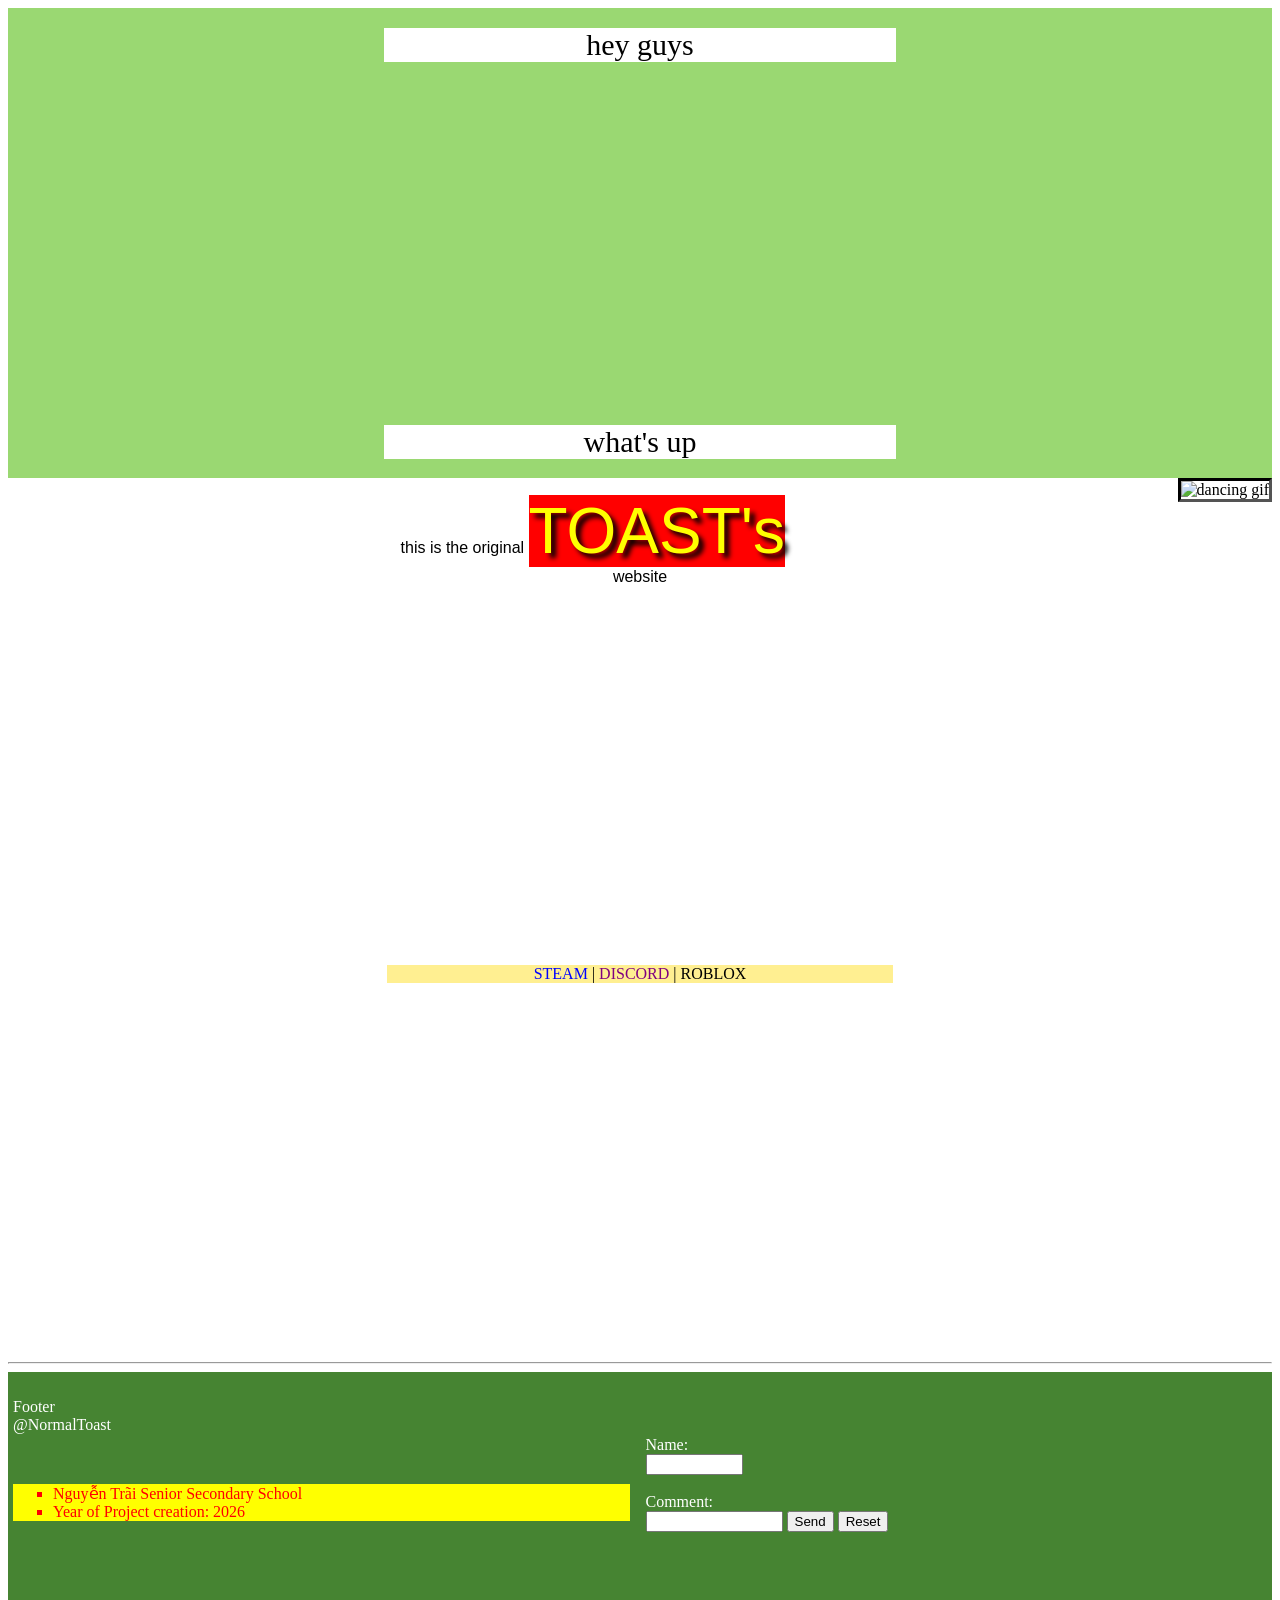
==== index.html @ 6b364df2 "Add files via upload" ====
<!DOCTYPE html>
<html>
    <head>
        <title> Toast's stuff </title>
        <meta charset="UTF-8">
        <link rel="stylesheet" href="style.css">
        <style>
            .col {
                column-count: 2;
            }
            .center {
                text-align: center;
                font-family: arial;
            }
        </style>
    </head>
<body>
    <div class="head"><span>hey guys</span> <span style="position: absolute; top: 425px;">what's up</span></div>
    <center><img src="gangnam.gif" style="float: right; vertical-align: top;" alt="dancing gif"></center>
    <p class="center">this is the original <span style="font-size: 400%;" id="highlight"> TOAST's </span> <br> website</p>
    <div class="nav" style="text-align: center;"> 
        <a style="color:blue;" href="https://steamcommunity.com/id/NormalToast_/">Steam</a> | <a style="color: purple;" href="https://discord.gg/rfzxkW6F"> Discord</a> | <a style="color: black;" href="https://roblox.com/users/2380890759/profile">Roblox</a></div> <!-- navigator -->   <hr>
</body>                    
<footer class="col">
    <p class="no-bg">Footer <br> @NormalToast</p>
    <br>
    <div style="width: 100%;" class="footer-highlight"> 
        <ul type="square">
            <li>Nguyễn Trãi Senior Secondary School</li> 
            <li>Year of Project creation: 2026 </li></ul></div>
    <form action="mailto:normaltoast777@gmail.com" method="post" enctype="text/plain"> <br><br><br>
Name:<br>
<input type="text" name="name" size="10"><br><br>
Comment:<br>
        <input type="text-area" name="comment"    size="15">
        <input type="submit" value="Send">
        <input type="reset" value="Reset">
    </form>
</footer>
---- style.css ----
.head {
    background-image: url("https://i.ibb.co/0Vtmdhqg/75tx0vs38gtg1.png");
    background-repeat: no-repeat;
    background-size: cover;
    background-position: top;
    background-height: 100%;
    background-position: 80% 0%;
    font-size: 30px; 
    height: 450px; 
    padding-top: 20px;
}
.head span {
    text-align: center;
    position: absolute;
    background: white;
    float: right;            
    right: 30%;
    left: 30%;
}
footer {
    color: white;
    padding: 10px 10px 20px 5px;
    background: #468432;
    height: 250px;
}
.no-bg {
    background: none;
}
div {
    background: #9AD872;
}
#highlight {
    text-shadow: 5px 5px 5px black;
    background: red;
    color: yellow;
}
.footer-highlight {
    background: yellow;
    color: red;
}
img {
    border: black inset 3px;
}
.nav {
    margin: 30%;
    background: #FFEF91;
    text-transform: uppercase;
}
a {
    text-decoration: none;
}
a:hover {
    background: #FFA02E;
    text-decoration: underline;
}
/*FFA02E  */
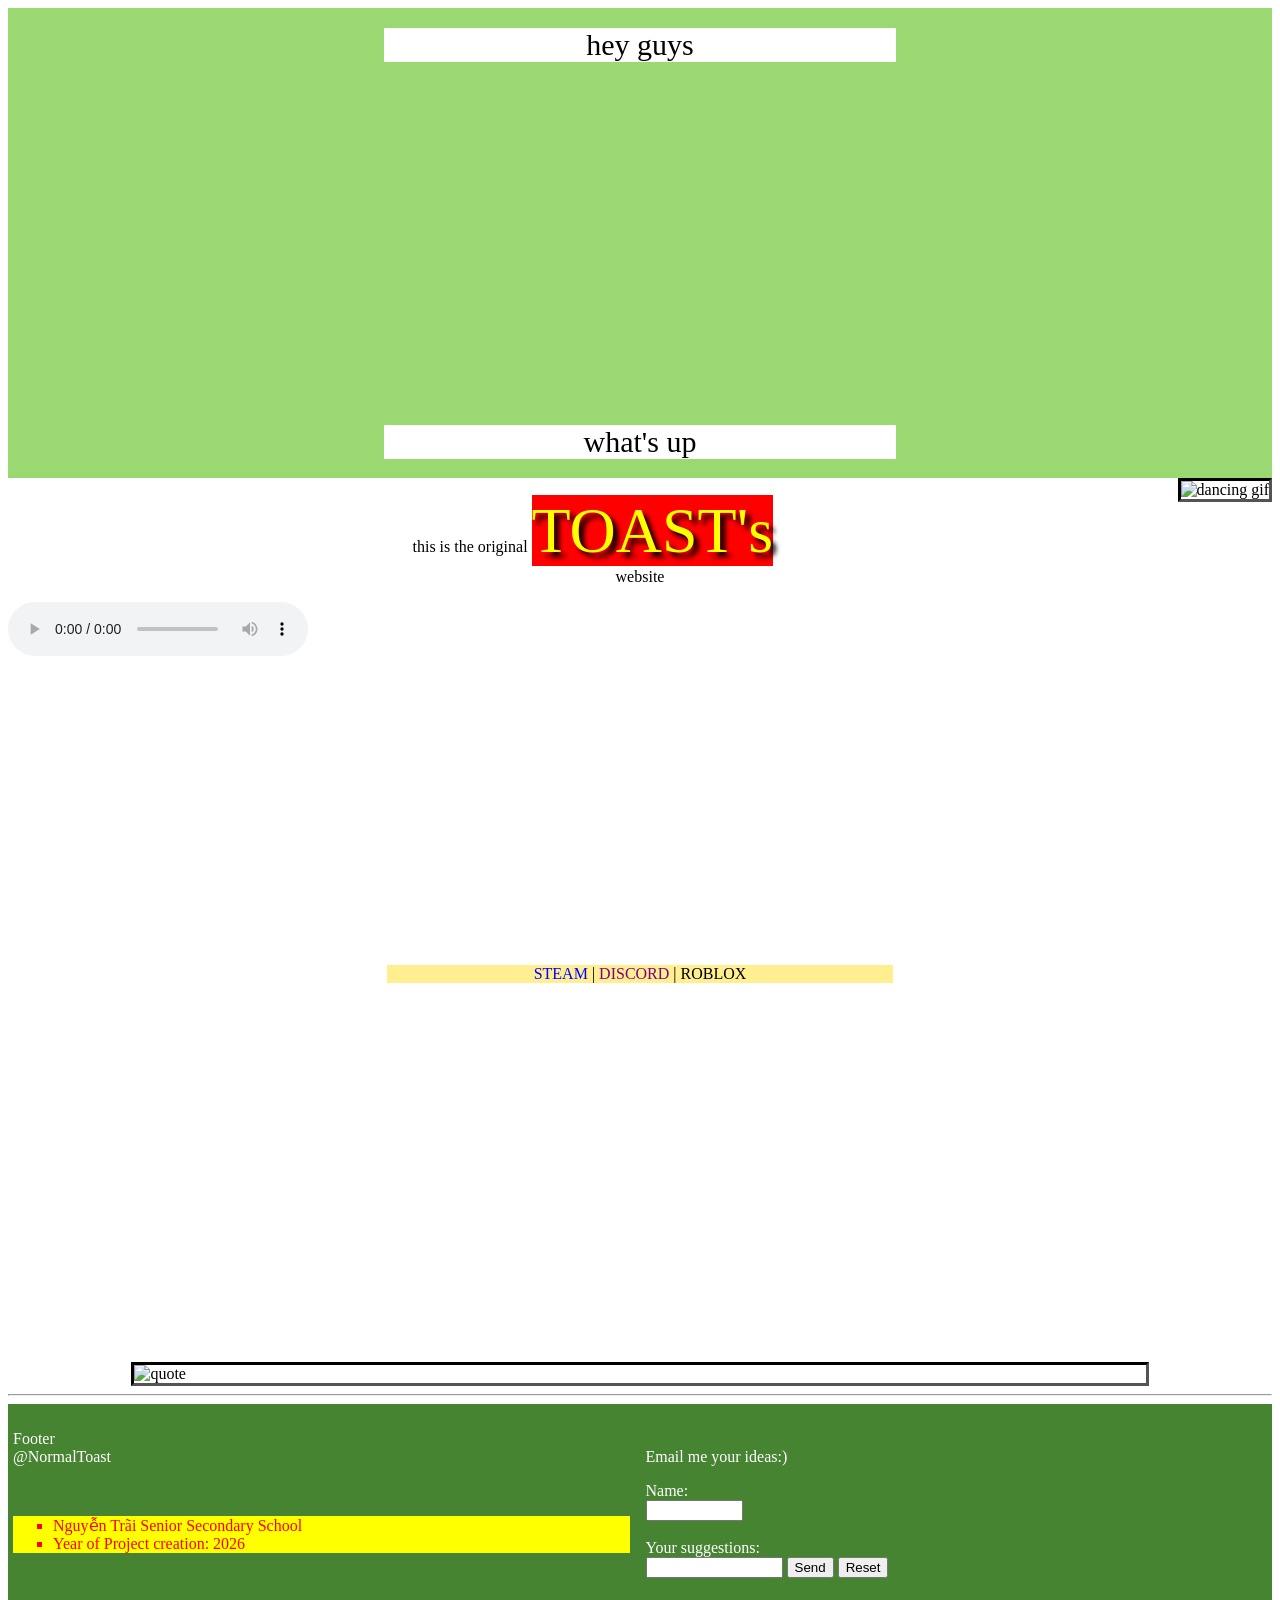
==== commit 6e317bab: "Add files via upload" ====
--- a/index.html
+++ b/index.html
@@ -4,13 +4,13 @@
         <title> Toast's stuff </title>
         <meta charset="UTF-8">
         <link rel="stylesheet" href="style.css">
+        <link rel="icon" type="image/x-icon" href="fav.ico">
         <style>
             .col {
                 column-count: 2;
             }
             .center {
                 text-align: center;
-                font-family: arial;
             }
         </style>
     </head>
@@ -18,8 +18,9 @@
     <div class="head"><span>hey guys</span> <span style="position: absolute; top: 425px;">what's up</span></div>
     <center><img src="gangnam.gif" style="float: right; vertical-align: top;" alt="dancing gif"></center>
     <p class="center">this is the original <span style="font-size: 400%;" id="highlight"> TOAST's </span> <br> website</p>
-    <div class="nav" style="text-align: center;"> 
-        <a style="color:blue;" href="https://steamcommunity.com/id/NormalToast_/">Steam</a> | <a style="color: purple;" href="https://discord.gg/rfzxkW6F"> Discord</a> | <a style="color: black;" href="https://roblox.com/users/2380890759/profile">Roblox</a></div> <!-- navigator -->   <hr>
+    <audio style="float: left; position: relative;"controls><source src="kensuke.mp3" type="audio/mpeg"></source></audio>
+    <div class="nav" style="text-align: center;"><a style="color:blue;" href="https://steamcommunity.com/id/NormalToast_/">Steam</a> | <a style="color: purple;" href="https://discord.gg/rfzxkW6F"> Discord</a> | <a style="color: black;" href="https://roblox.com/users/2380890759/profile">Roblox</a></div> <!-- navigator -->
+    <img style="width: 80%; display: block; margin: auto" src="https://i.ibb.co/QjFYnVGm/quote-1473316734030188766.png" alt="quote">   <hr>
 </body>                    
 <footer class="col">
     <p class="no-bg">Footer <br> @NormalToast</p>
@@ -29,10 +30,11 @@
             <li>Nguyễn Trãi Senior Secondary School</li> 
             <li>Year of Project creation: 2026 </li></ul></div>
     <form action="mailto:normaltoast777@gmail.com" method="post" enctype="text/plain"> <br><br><br>
+    <p>Email me your ideas:)</p>
 Name:<br>
 <input type="text" name="name" size="10"><br><br>
-Comment:<br>
-        <input type="text-area" name="comment"    size="15">
+Your suggestions:<br>
+        <input type="text-area" name="ideas"    size="15">
         <input type="submit" value="Send">
         <input type="reset" value="Reset">
     </form>
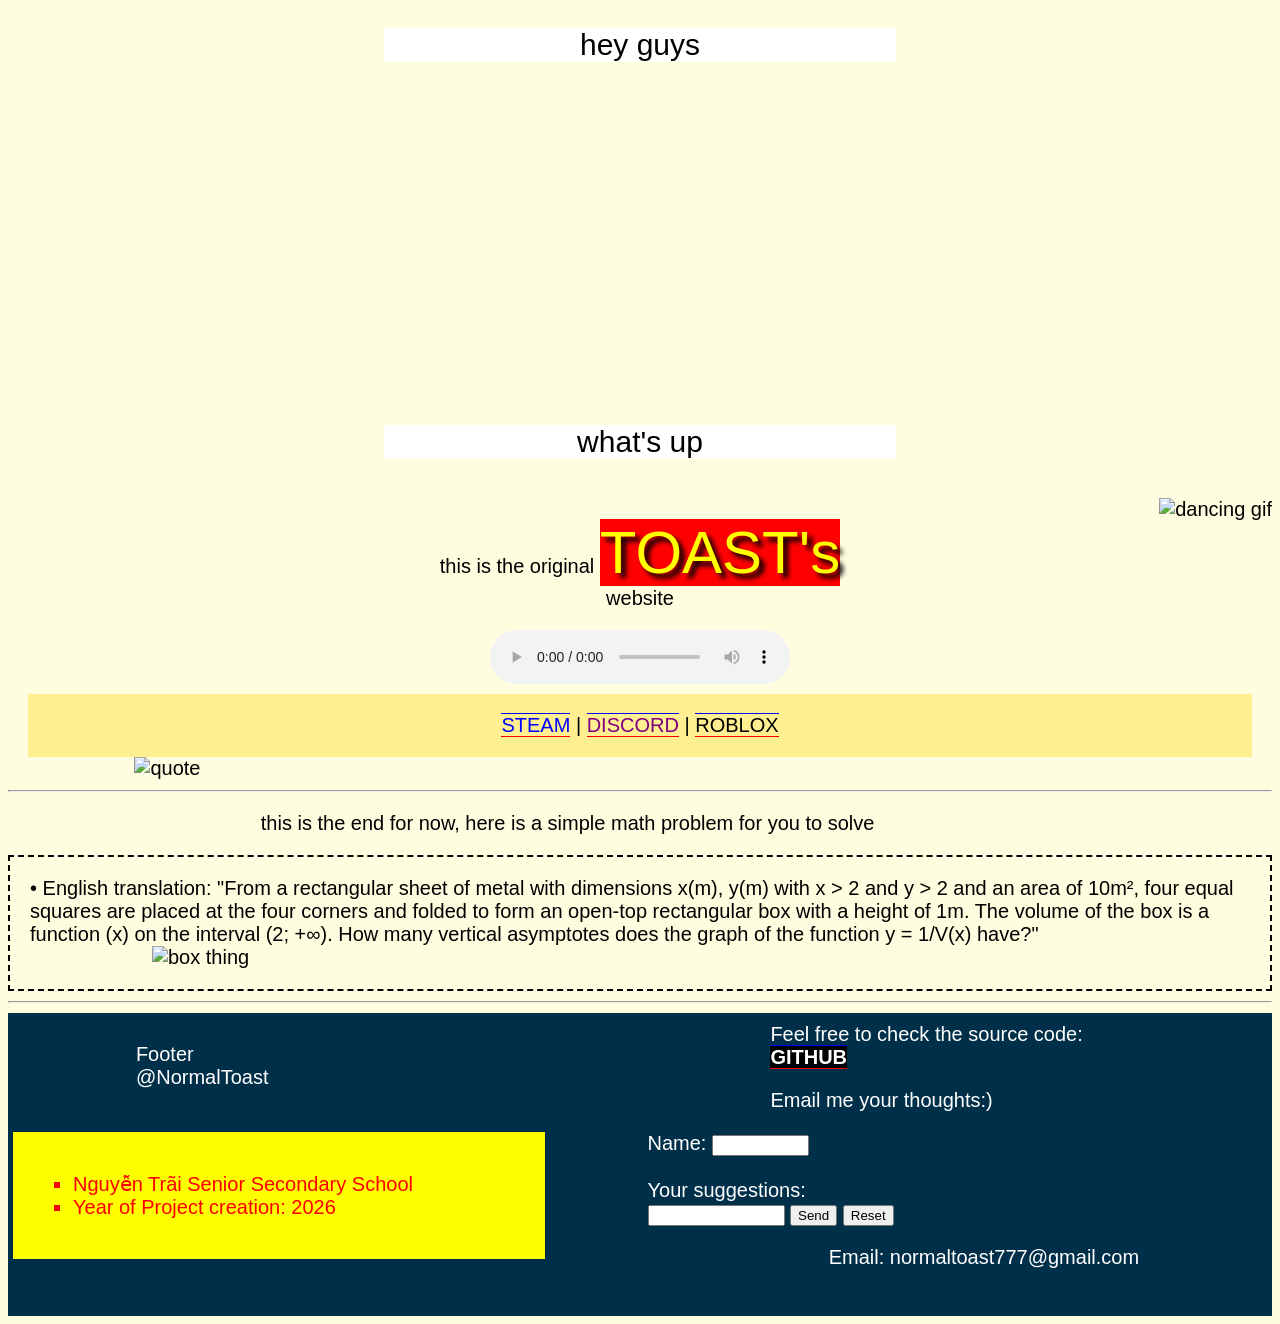
==== commit c23337df: "Some color change Background, hyperlink,..." ====
--- a/index.html
+++ b/index.html
@@ -16,26 +16,33 @@
     </head>
 <body>
     <div class="head"><span>hey guys</span> <span style="position: absolute; top: 425px;">what's up</span></div>
-    <center><img src="gangnam.gif" style="float: right; vertical-align: top;" alt="dancing gif"></center>
-    <p class="center">this is the original <span style="font-size: 400%;" id="highlight"> TOAST's </span> <br> website</p>
-    <audio style="float: left; position: relative;"controls><source src="kensuke.mp3" type="audio/mpeg"></source></audio>
+    <center><img class="no-border" src="gangnam.gif" style="float: right; vertical-align: top;" alt="dancing gif"></center>
+    <p class="center">this is the original <span style="font-size: 300%;" id="highlight"> TOAST's </span> <br> website</p>
+    <audio style="display:block; margin: auto;" controls><source src="kensuke.mp3" type="audio/mpeg"></source></audio>
     <div class="nav" style="text-align: center;"><a style="color:blue;" href="https://steamcommunity.com/id/NormalToast_/">Steam</a> | <a style="color: purple;" href="https://discord.gg/rfzxkW6F"> Discord</a> | <a style="color: black;" href="https://roblox.com/users/2380890759/profile">Roblox</a></div> <!-- navigator -->
-    <img style="width: 80%; display: block; margin: auto" src="https://i.ibb.co/QjFYnVGm/quote-1473316734030188766.png" alt="quote">   <hr>
+    <img style="width: 80%; display: block; margin: auto" src="https://i.ibb.co/QjFYnVGm/quote-1473316734030188766.png" alt="quote">
+    <hr>
+    <p>this is the end for now, here is a simple math problem for you to solve</p>
+    <div style="border: 2px dashed black;"> • English translation: "From a rectangular sheet of metal with dimensions x(m), y(m) with x > 2 and y > 2 and an area of 10m², four equal squares are placed at the four corners and folded to form an open-top rectangular box with a height of 1m. The volume of the box is a function (x) on the interval (2; +∞). How many vertical asymptotes does the graph of the function y = 1/V(x) have?"<img style="display: block; margin: auto; width: 80%;" src="https://i.ibb.co/xqFj0qC5/Screenshot-2025-09-18-22-17-22-42-439a3fec0400f8974d35eed09a31f914.jpg" alt="box thing"></div>
+    <hr>
 </body>                    
 <footer class="col">
     <p class="no-bg">Footer <br> @NormalToast</p>
     <br>
-    <div style="width: 100%;" class="footer-highlight"> 
+    <div style="width: 80%;" class="footer-highlight"> 
         <ul type="square">
             <li>Nguyễn Trãi Senior Secondary School</li> 
             <li>Year of Project creation: 2026 </li></ul></div>
-    <form action="mailto:normaltoast777@gmail.com" method="post" enctype="text/plain"> <br><br><br>
-    <p>Email me your ideas:)</p>
-Name:<br>
-<input type="text" name="name" size="10"><br><br>
-Your suggestions:<br>
+            <br>
+     <p> Feel free to check the source code:
+     <a style="font-weight: bold; background: black; color: white;" href="https://github.com/ToastPOW/toastpow.github.io">GITHUB</a></p>
+    <form action="mailto:normaltoast777@gmail.com" method="post" enctype="text/plain">
+    <p>Email me your thoughts:)</p> Name:
+<input type="text" name="name" size="10">
+<br><br> Your suggestions:<br>
         <input type="text-area" name="ideas"    size="15">
         <input type="submit" value="Send">
         <input type="reset" value="Reset">
     </form>
+    <p style="text-align: right;"> Email: normaltoast777@gmail.com</p>
 </footer>
--- a/style.css
+++ b/style.css
@@ -1,5 +1,5 @@
 .head {
-    background-image: url("https://i.ibb.co/0Vtmdhqg/75tx0vs38gtg1.png");
+    background-image: /*url("https://i.ibb.co/sp4pBv3N/HELr-L5-Ca-IAA1-Wn-S.jpg");*/ url("https://i.ibb.co/0Vtmdhqg/75tx0vs38gtg1.png");
     background-repeat: no-repeat;
     background-size: cover;
     background-position: top;
@@ -8,6 +8,11 @@
     font-size: 30px; 
     height: 450px; 
     padding-top: 20px;
+}
+body {
+    background: #FEFDDF;
+    font-family: Arial;
+    font-size: 20px;
 }
 .head span {
     text-align: center;
@@ -20,14 +25,10 @@
 footer {
     color: white;
     padding: 10px 10px 20px 5px;
-    background: #468432;
-    height: 250px;
+    background: #003049;
 }
 .no-bg {
     background: none;
-}
-div {
-    background: #9AD872;
 }
 #highlight {
     text-shadow: 5px 5px 5px black;
@@ -38,19 +39,30 @@
     background: yellow;
     color: red;
 }
-img {
+img .no-border {
     border: black inset 3px;
 }
 .nav {
-    margin: 30%;
+    display: block;
+    margin-top: 10px;
+    margin-left: 20px;
+    margin-right: 20px;
     background: #FFEF91;
     text-transform: uppercase;
 }
 a {
     text-decoration: none;
+    border-top: 1px solid blue;
+    border-bottom: 1px solid red;
 }
 a:hover {
     background: #FFA02E;
     text-decoration: underline;
 }
-/*FFA02E  */+p {
+    margin-left: 20%;
+    margin-right: 20%;
+}
+div {
+    padding: 20px;
+}
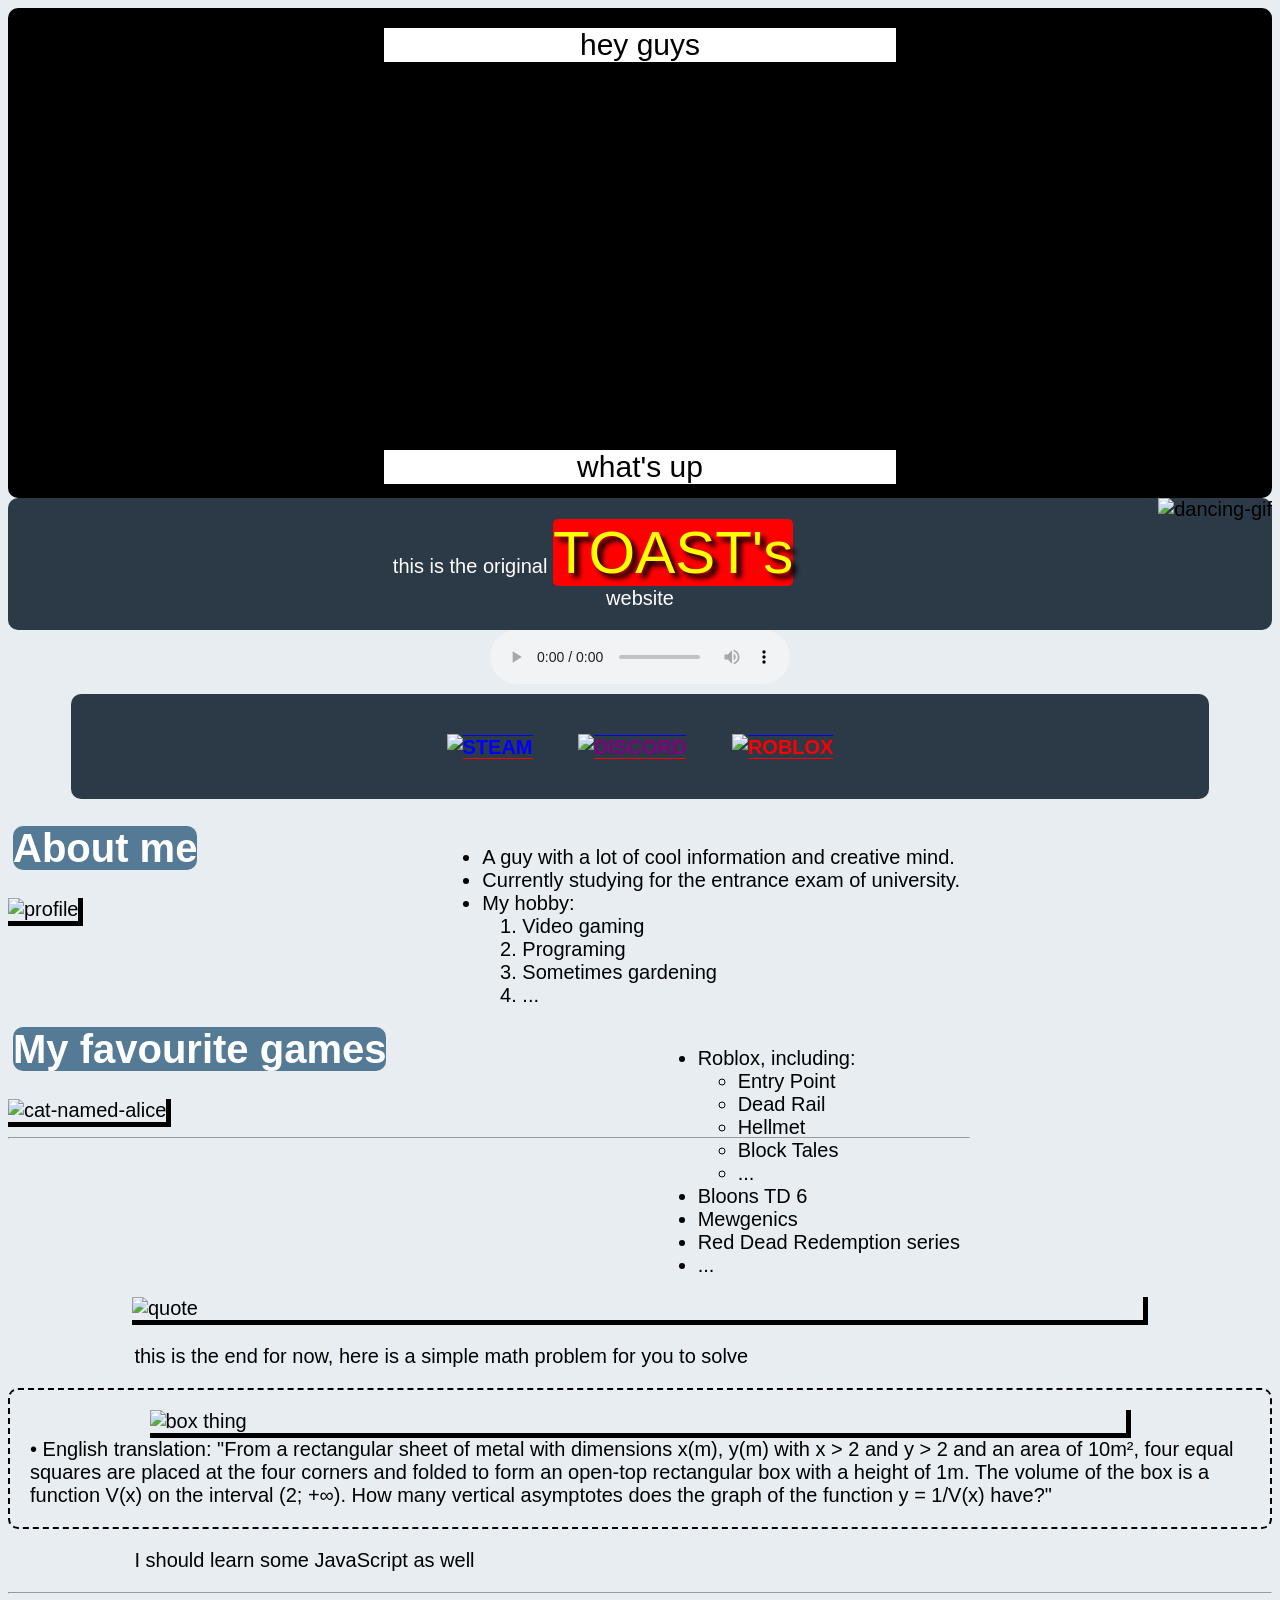
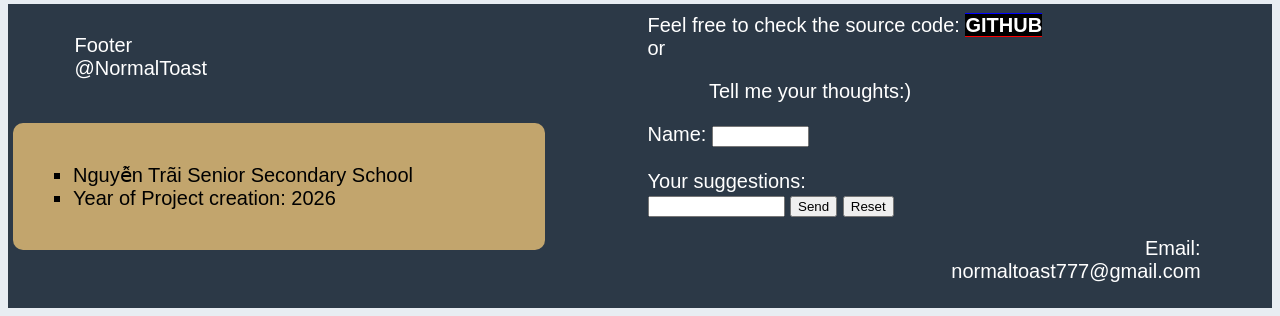
==== commit 3bb566bf: "Add files via upload" ====
--- a/index.html
+++ b/index.html
@@ -5,25 +5,35 @@
         <meta charset="UTF-8">
         <link rel="stylesheet" href="style.css">
         <link rel="icon" type="image/x-icon" href="fav.ico">
-        <style>
-            .col {
-                column-count: 2;
-            }
-            .center {
-                text-align: center;
-            }
-        </style>
     </head>
 <body>
-    <div class="head"><span>hey guys</span> <span style="position: absolute; top: 425px;">what's up</span></div>
-    <center><img class="no-border" src="gangnam.gif" style="float: right; vertical-align: top;" alt="dancing gif"></center>
-    <p class="center">this is the original <span style="font-size: 300%;" id="highlight"> TOAST's </span> <br> website</p>
+    <div class="head"><span>hey guys</span> <span style="top: 450px;">what's up</span></div> <!-- subtitle for the gif -->
+    
+    <center><img class="no-border" src="gangnam.gif" style="float: right; vertical-align: top;" alt="dancing-gif"></center> <!-- dancing gif -->
+    <div class="title">this is the original <span style="font-size: 300%;" id="highlight"> TOAST's </span> <br> website</div> <!-- main title -->
     <audio style="display:block; margin: auto;" controls><source src="kensuke.mp3" type="audio/mpeg"></source></audio>
-    <div class="nav" style="text-align: center;"><a style="color:blue;" href="https://steamcommunity.com/id/NormalToast_/">Steam</a> | <a style="color: purple;" href="https://discord.gg/rfzxkW6F"> Discord</a> | <a style="color: black;" href="https://roblox.com/users/2380890759/profile">Roblox</a></div> <!-- navigator -->
+    <div class="nav" style="text-align: center;">
+        <div class="nav-icon"><img class="icon" src="icon/steam.png"><a style="color:blue;" href="https://steamcommunity.com/id/NormalToast_/" target="_blank">Steam</a></div>
+        <div class="nav-icon"><img class="icon" src="icon/discord.png"><a style="color: purple;" href="https://discord.gg/rfzxkW6F" target="_blank">Discord</a></div>
+        <div class="nav-icon"><img class="icon" src="icon/roblox.png"><a style="color: red;" href="https://roblox.com/users/2380890759/profile" target="_blank">Roblox</a></div></div> <!-- navigator -->
+    <h1><span class="h1">About me</span><span class="next-to"> <ul><li>A guy with a lot of cool information and creative mind.</li><li>Currently studying for the entrance exam of university.</li><li>My hobby: <ol><li>Video gaming</li><li>Programing</li><li>Sometimes gardening</li><li>...</li></ol></li></ul></span></h1><img style="width: 20%;" src="https://i.ibb.co/rK3Rrrg0/IMG-20260419-220506.jpg" alt="profile">
+    <h1 class="section-1"> <span class="h1">My favourite games</span>
+    <ul class="next-to"><li>Roblox, including:<ul>
+        <li>Entry Point</li>
+        <li>Dead Rail</li>
+        <li>Hellmet</li>
+        <li>Block Tales</li>
+        <li>...</li>
+    </ul></li>
+    <li>Bloons TD 6</li>
+    <li>Mewgenics</li>
+    <li>Red Dead Redemption series</li>
+    <li>...</li></ul></h1>
+    <img style="width: 30%" src="https://i.ibb.co/RkHwSvLQ/Untitled2-20260425145748.jpg" alt="cat-named-alice"><hr>
     <img style="width: 80%; display: block; margin: auto" src="https://i.ibb.co/QjFYnVGm/quote-1473316734030188766.png" alt="quote">
-    <hr>
     <p>this is the end for now, here is a simple math problem for you to solve</p>
-    <div style="border: 2px dashed black;"> • English translation: "From a rectangular sheet of metal with dimensions x(m), y(m) with x > 2 and y > 2 and an area of 10m², four equal squares are placed at the four corners and folded to form an open-top rectangular box with a height of 1m. The volume of the box is a function (x) on the interval (2; +∞). How many vertical asymptotes does the graph of the function y = 1/V(x) have?"<img style="display: block; margin: auto; width: 80%;" src="https://i.ibb.co/xqFj0qC5/Screenshot-2025-09-18-22-17-22-42-439a3fec0400f8974d35eed09a31f914.jpg" alt="box thing"></div>
+    <div style="border: 2px dashed black;"><img style="display: block; margin: auto; width: 80%;" src="https://i.ibb.co/xqFj0qC5/Screenshot-2025-09-18-22-17-22-42-439a3fec0400f8974d35eed09a31f914.jpg" alt="box thing"> • English translation: "From a rectangular sheet of metal with dimensions x(m), y(m) with x > 2 and y > 2 and an area of 10m², four equal squares are placed at the four corners and folded to form an open-top rectangular box with a height of 1m. The volume of the box is a function V(x) on the interval (2; +∞). How many vertical asymptotes does the graph of the function y = 1/V(x) have?"</div>
+    <p>I should learn some JavaScript as well</p>
     <hr>
 </body>                    
 <footer class="col">
@@ -34,15 +44,15 @@
             <li>Nguyễn Trãi Senior Secondary School</li> 
             <li>Year of Project creation: 2026 </li></ul></div>
             <br>
-     <p> Feel free to check the source code:
-     <a style="font-weight: bold; background: black; color: white;" href="https://github.com/ToastPOW/toastpow.github.io">GITHUB</a></p>
+     <p style="margin: 0;"> Feel free to check the source code: <a style="background: black; color: white;" href="https://github.com/ToastPOW/toastpow.github.io" target="_blank">GITHUB</a> <br> or </p>
     <form action="mailto:normaltoast777@gmail.com" method="post" enctype="text/plain">
-    <p>Email me your thoughts:)</p> Name:
+    <p>Tell me your thoughts:)</p> Name:
 <input type="text" name="name" size="10">
 <br><br> Your suggestions:<br>
         <input type="text-area" name="ideas"    size="15">
         <input type="submit" value="Send">
         <input type="reset" value="Reset">
     </form>
-    <p style="text-align: right;"> Email: normaltoast777@gmail.com</p>
+    <p style="text-align: right;"> Email: <br> normaltoast777@gmail.com</p>
 </footer>
+</html>
--- a/style.css
+++ b/style.css
@@ -1,18 +1,40 @@
+/* id goes here */
+#highlight {
+    border-radius: 5px;
+    text-shadow: 5px 5px 5px black;
+    background: red;
+    color: yellow;
+}
+/* end of id */
+
+
+
+/* class goes here */
+.col {
+    column-count: 2;
+}
+.footer-highlight {
+    background: #C2A56D;
+    color: #000000;
+}
+.h1 {
+    color: white;
+    margin: 5px;
+    border-radius: 10px;
+    background: #547A95;
+}
 .head {
-    background-image: /*url("https://i.ibb.co/sp4pBv3N/HELr-L5-Ca-IAA1-Wn-S.jpg");*/ url("https://i.ibb.co/0Vtmdhqg/75tx0vs38gtg1.png");
+    background-image: url("https://i.ibb.co/fYS0RCQc/IMG-0102-20260415-142655-0000.gif");
+    background-color: black;
     background-repeat: no-repeat;
-    background-size: cover;
+    background-size: contain;
     background-position: top;
     background-height: 100%;
-    background-position: 80% 0%;
+    background-position: center;
     font-size: 30px; 
     height: 450px; 
     padding-top: 20px;
-}
-body {
-    background: #FEFDDF;
-    font-family: Arial;
-    font-size: 20px;
+   
 }
 .head span {
     text-align: center;
@@ -22,47 +44,81 @@
     right: 30%;
     left: 30%;
 }
-footer {
-    color: white;
-    padding: 10px 10px 20px 5px;
-    background: #003049;
+.icon {
+    border: none;
+    height: 20px;
+    display: inline-block;
+}
+.nav {
+    display: block;
+    margin-top: 10px;
+    margin-left: 5%;
+    margin-right: 5%;
+    background: #2C3947;
+    text-transform: uppercase;
+}
+.nav-icon {
+    display: inline-block;
+}
+.next-to {
+    position: sticky;
+    right: 25%;
+    float: right;
+    font-size: 20px;
+    font-weight: normal;
 }
 .no-bg {
     background: none;
 }
-#highlight {
-    text-shadow: 5px 5px 5px black;
-    background: red;
-    color: yellow;
+.no-border {
+    border: none;
 }
-.footer-highlight {
-    background: yellow;
-    color: red;
+.section-1 {
+    clear: right;  
 }
-img .no-border {
-    border: black inset 3px;
+.title {
+    color: white;
+    text-align: center;
+    display: block;
+    background: #2C3947;
 }
-.nav {
-    display: block;
-    margin-top: 10px;
-    margin-left: 20px;
-    margin-right: 20px;
-    background: #FFEF91;
-    text-transform: uppercase;
-}
+/* end of class */
+
+
+
+/* main goes here */
 a {
+    font-weight: bold;
     text-decoration: none;
     border-top: 1px solid blue;
     border-bottom: 1px solid red;
 }
 a:hover {
-    background: #FFA02E;
+    filter: invert(1);
     text-decoration: underline;
 }
-p {
-    margin-left: 20%;
-    margin-right: 20%;
+body {
+    border-radius: 25px 50px 10px;
+    border-collapse: separate;
+    background: #E8EDF2;
+    font-family: Arial;
+    font-size: 20px;
 }
 div {
     padding: 20px;
+    border-radius: 10px;
 }
+footer {
+    color: white;
+    padding: 10px 10px 20px 5px;
+    background: #2C3947;
+}
+img {
+    border-right: 5px solid black;
+    border-bottom: 5px solid black;
+}
+p {
+    margin-left: 10%;
+    margin-right: 10%;
+}
+/* end of main */
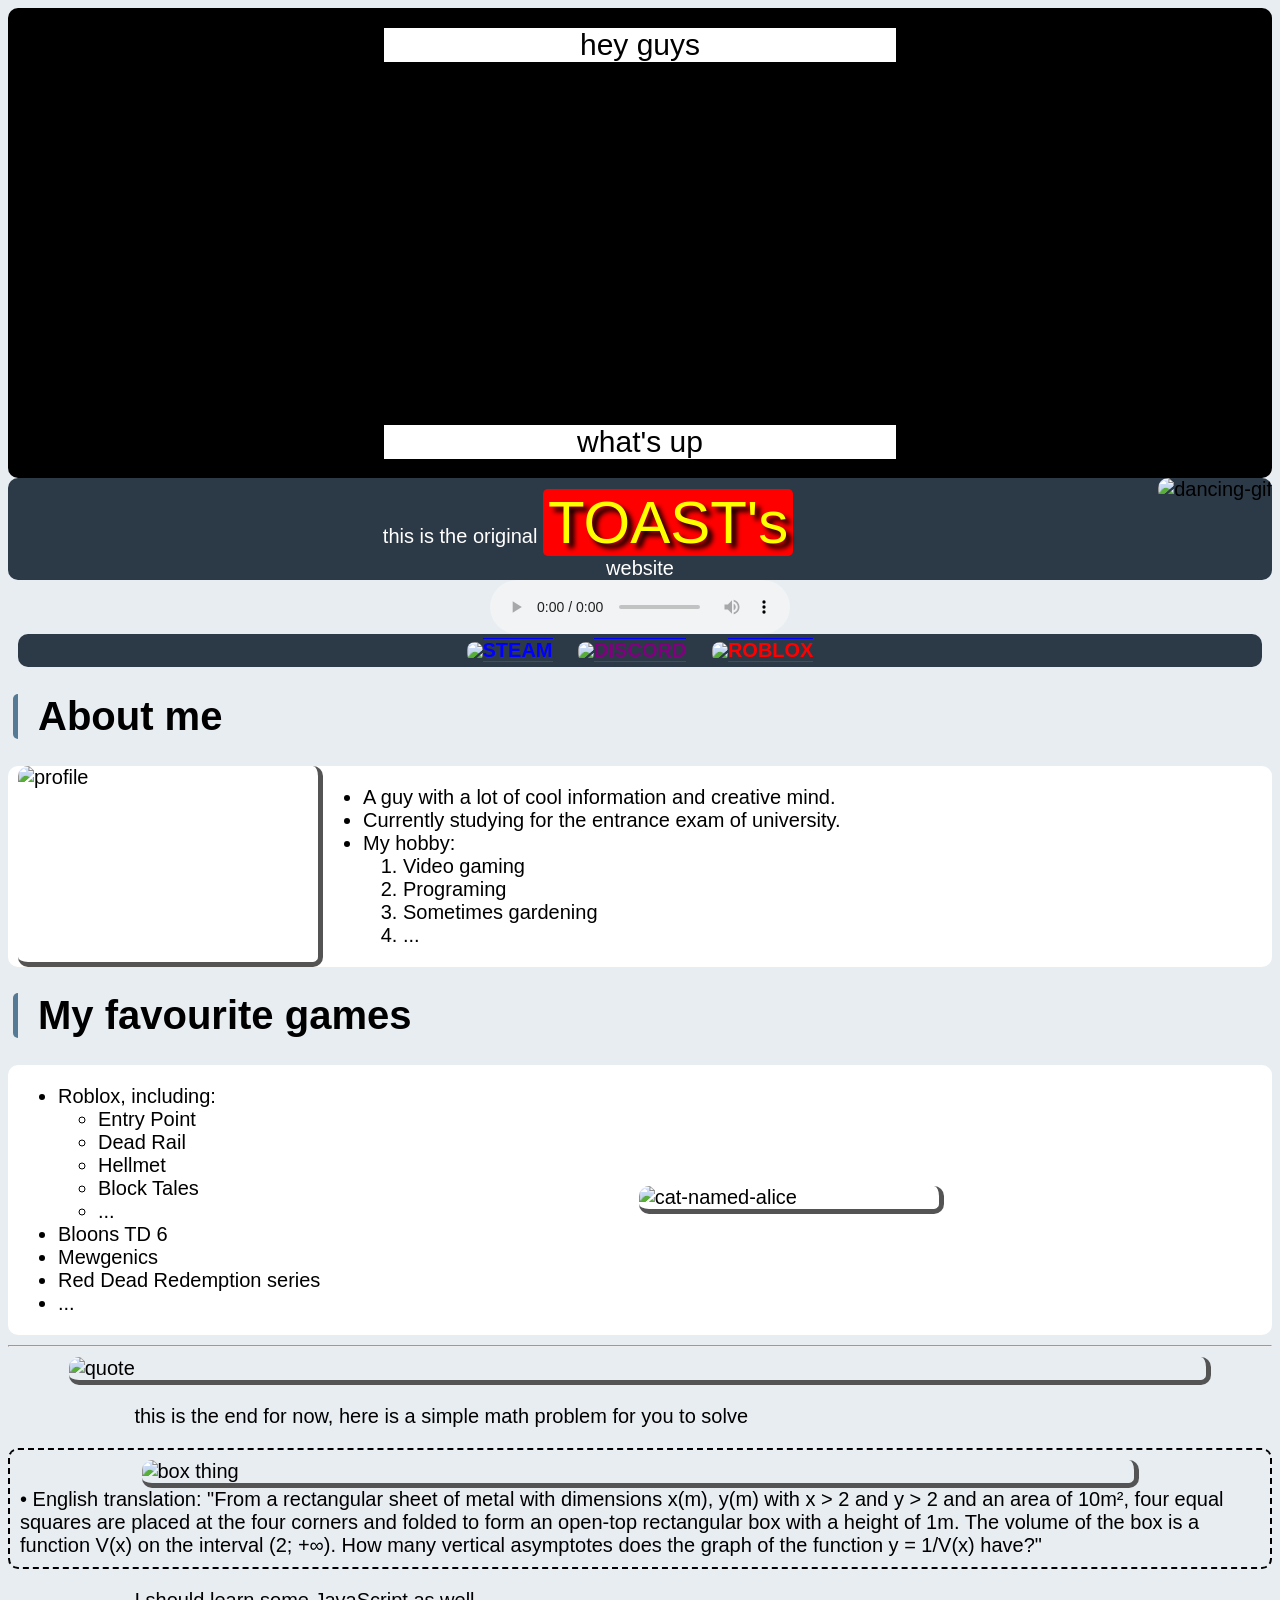
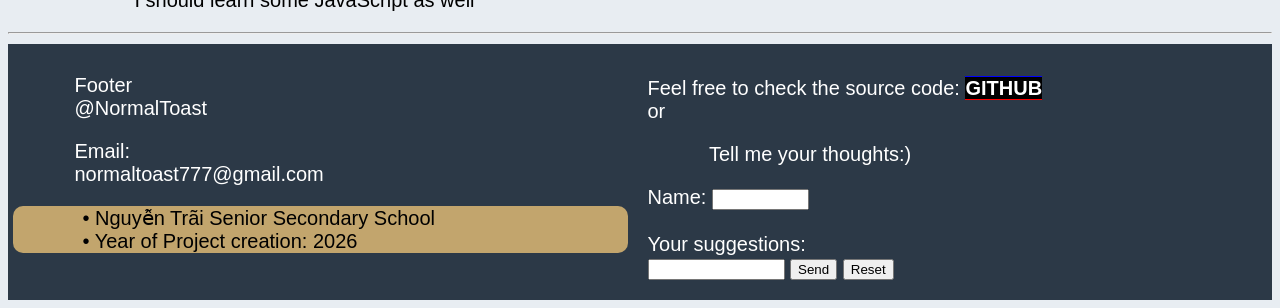
==== commit 99f59a05: "This one changes a lot of content +Better text wrapping (more compatible to any device) +Better h1 " ====
--- a/index.html
+++ b/index.html
@@ -7,7 +7,7 @@
         <link rel="icon" type="image/x-icon" href="fav.ico">
     </head>
 <body>
-    <div class="head"><span>hey guys</span> <span style="top: 450px;">what's up</span></div> <!-- subtitle for the gif -->
+    <div class="head"><span>hey guys</span> <span style="top: 425px;">what's up</span></div> <!-- subtitle for the gif -->
     
     <center><img class="no-border" src="gangnam.gif" style="float: right; vertical-align: top;" alt="dancing-gif"></center> <!-- dancing gif -->
     <div class="title">this is the original <span style="font-size: 300%;" id="highlight"> TOAST's </span> <br> website</div> <!-- main title -->
@@ -16,9 +16,11 @@
         <div class="nav-icon"><img class="icon" src="icon/steam.png"><a style="color:blue;" href="https://steamcommunity.com/id/NormalToast_/" target="_blank">Steam</a></div>
         <div class="nav-icon"><img class="icon" src="icon/discord.png"><a style="color: purple;" href="https://discord.gg/rfzxkW6F" target="_blank">Discord</a></div>
         <div class="nav-icon"><img class="icon" src="icon/roblox.png"><a style="color: red;" href="https://roblox.com/users/2380890759/profile" target="_blank">Roblox</a></div></div> <!-- navigator -->
-    <h1><span class="h1">About me</span><span class="next-to"> <ul><li>A guy with a lot of cool information and creative mind.</li><li>Currently studying for the entrance exam of university.</li><li>My hobby: <ol><li>Video gaming</li><li>Programing</li><li>Sometimes gardening</li><li>...</li></ol></li></ul></span></h1><img style="width: 20%;" src="https://i.ibb.co/rK3Rrrg0/IMG-20260419-220506.jpg" alt="profile">
-    <h1 class="section-1"> <span class="h1">My favourite games</span>
-    <ul class="next-to"><li>Roblox, including:<ul>
+    <h1>About me</h1>
+    <div class="next-to"><img style="width: 300px;" src="https://i.ibb.co/rK3Rrrg0/IMG-20260419-220506.jpg" alt="profile"><span> <ul><li>A guy with a lot of cool information and creative mind.</li><li>Currently studying for the entrance exam of university.</li><li>My hobby: <ol><li>Video gaming</li><li>Programing</li><li>Sometimes gardening</li><li>...</li></ol></li></ul></span></div>
+    <h1>My favourite games</h1>
+    <div class="next-to">
+    <span><ul><li>Roblox, including:<ul>
         <li>Entry Point</li>
         <li>Dead Rail</li>
         <li>Hellmet</li>
@@ -28,21 +30,18 @@
     <li>Bloons TD 6</li>
     <li>Mewgenics</li>
     <li>Red Dead Redemption series</li>
-    <li>...</li></ul></h1>
-    <img style="width: 30%" src="https://i.ibb.co/RkHwSvLQ/Untitled2-20260425145748.jpg" alt="cat-named-alice"><hr>
-    <img style="width: 80%; display: block; margin: auto" src="https://i.ibb.co/QjFYnVGm/quote-1473316734030188766.png" alt="quote">
+    <li>...</li></ul></span>
+    <img style="position: relative; width: 300px; margin: auto" src="https://i.ibb.co/RkHwSvLQ/Untitled2-20260425145748.jpg" alt="cat-named-alice"></div><hr>
+    <img style="width: 90%; display: block; margin: auto" src="https://i.ibb.co/QjFYnVGm/quote-1473316734030188766.png" alt="quote">
     <p>this is the end for now, here is a simple math problem for you to solve</p>
-    <div style="border: 2px dashed black;"><img style="display: block; margin: auto; width: 80%;" src="https://i.ibb.co/xqFj0qC5/Screenshot-2025-09-18-22-17-22-42-439a3fec0400f8974d35eed09a31f914.jpg" alt="box thing"> • English translation: "From a rectangular sheet of metal with dimensions x(m), y(m) with x > 2 and y > 2 and an area of 10m², four equal squares are placed at the four corners and folded to form an open-top rectangular box with a height of 1m. The volume of the box is a function V(x) on the interval (2; +∞). How many vertical asymptotes does the graph of the function y = 1/V(x) have?"</div>
+    <div style="border: 2px dashed black; padding: 10px"><img style="display: block; margin: auto; width: 80%;" src="https://i.ibb.co/xqFj0qC5/Screenshot-2025-09-18-22-17-22-42-439a3fec0400f8974d35eed09a31f914.jpg" alt="box thing"><span>• English translation: "From a rectangular sheet of metal with dimensions x(m), y(m) with x > 2 and y > 2 and an area of 10m², four equal squares are placed at the four corners and folded to form an open-top rectangular box with a height of 1m. The volume of the box is a function V(x) on the interval (2; +∞). How many vertical asymptotes does the graph of the function y = 1/V(x) have?"</span></div>
     <p>I should learn some JavaScript as well</p>
     <hr>
 </body>                    
 <footer class="col">
     <p class="no-bg">Footer <br> @NormalToast</p>
-    <br>
-    <div style="width: 80%;" class="footer-highlight"> 
-        <ul type="square">
-            <li>Nguyễn Trãi Senior Secondary School</li> 
-            <li>Year of Project creation: 2026 </li></ul></div>
+    <p> Email: <br> normaltoast777@gmail.com</p>
+    <div class="footer-highlight"><p>• Nguyễn Trãi Senior Secondary School<br>• Year of Project creation: 2026 </p></div>
             <br>
      <p style="margin: 0;"> Feel free to check the source code: <a style="background: black; color: white;" href="https://github.com/ToastPOW/toastpow.github.io" target="_blank">GITHUB</a> <br> or </p>
     <form action="mailto:normaltoast777@gmail.com" method="post" enctype="text/plain">
@@ -53,6 +52,5 @@
         <input type="submit" value="Send">
         <input type="reset" value="Reset">
     </form>
-    <p style="text-align: right;"> Email: <br> normaltoast777@gmail.com</p>
 </footer>
 </html>
--- a/style.css
+++ b/style.css
@@ -1,5 +1,7 @@
 /* id goes here */
 #highlight {
+    padding-right: 5px;
+    padding-left: 5px;
     border-radius: 5px;
     text-shadow: 5px 5px 5px black;
     background: red;
@@ -12,16 +14,11 @@
 /* class goes here */
 .col {
     column-count: 2;
+    word-wrap: break-word;
 }
 .footer-highlight {
     background: #C2A56D;
     color: #000000;
-}
-.h1 {
-    color: white;
-    margin: 5px;
-    border-radius: 10px;
-    background: #547A95;
 }
 .head {
     background-image: url("https://i.ibb.co/fYS0RCQc/IMG-0102-20260415-142655-0000.gif");
@@ -45,15 +42,17 @@
     left: 30%;
 }
 .icon {
+    vertical-align: middle;
     border: none;
     height: 20px;
     display: inline-block;
 }
 .nav {
+    padding-top: 5px;
+    padding-bottom: 5px;
     display: block;
-    margin-top: 10px;
-    margin-left: 5%;
-    margin-right: 5%;
+    margin-left: 10px;
+    margin-right: 10px;
     background: #2C3947;
     text-transform: uppercase;
 }
@@ -61,10 +60,9 @@
     display: inline-block;
 }
 .next-to {
-    position: sticky;
-    right: 25%;
-    float: right;
-    font-size: 20px;
+    background: white;
+    display: flex;
+    flex-wrap: wrap;
     font-weight: normal;
 }
 .no-bg {
@@ -77,6 +75,7 @@
     clear: right;  
 }
 .title {
+    padding-top: 10px;
     color: white;
     text-align: center;
     display: block;
@@ -98,14 +97,13 @@
     text-decoration: underline;
 }
 body {
-    border-radius: 25px 50px 10px;
-    border-collapse: separate;
     background: #E8EDF2;
     font-family: Arial;
     font-size: 20px;
 }
 div {
-    padding: 20px;
+    padding-left: 10px;
+    padding-right: 10px;
     border-radius: 10px;
 }
 footer {
@@ -113,9 +111,18 @@
     padding: 10px 10px 20px 5px;
     background: #2C3947;
 }
+h1 {
+    padding-left: 10px;
+    padding-right: 10px;
+    margin-left: 5px;
+    padding-left: 20px;
+    border-radius: 5px;
+    border-left: 5px solid #547A95;
+}
 img {
-    border-right: 5px solid black;
-    border-bottom: 5px solid black;
+    border-right: 5px inset black;
+    border-bottom: 5px inset black;
+    border-radius: 10px;
 }
 p {
     margin-left: 10%;
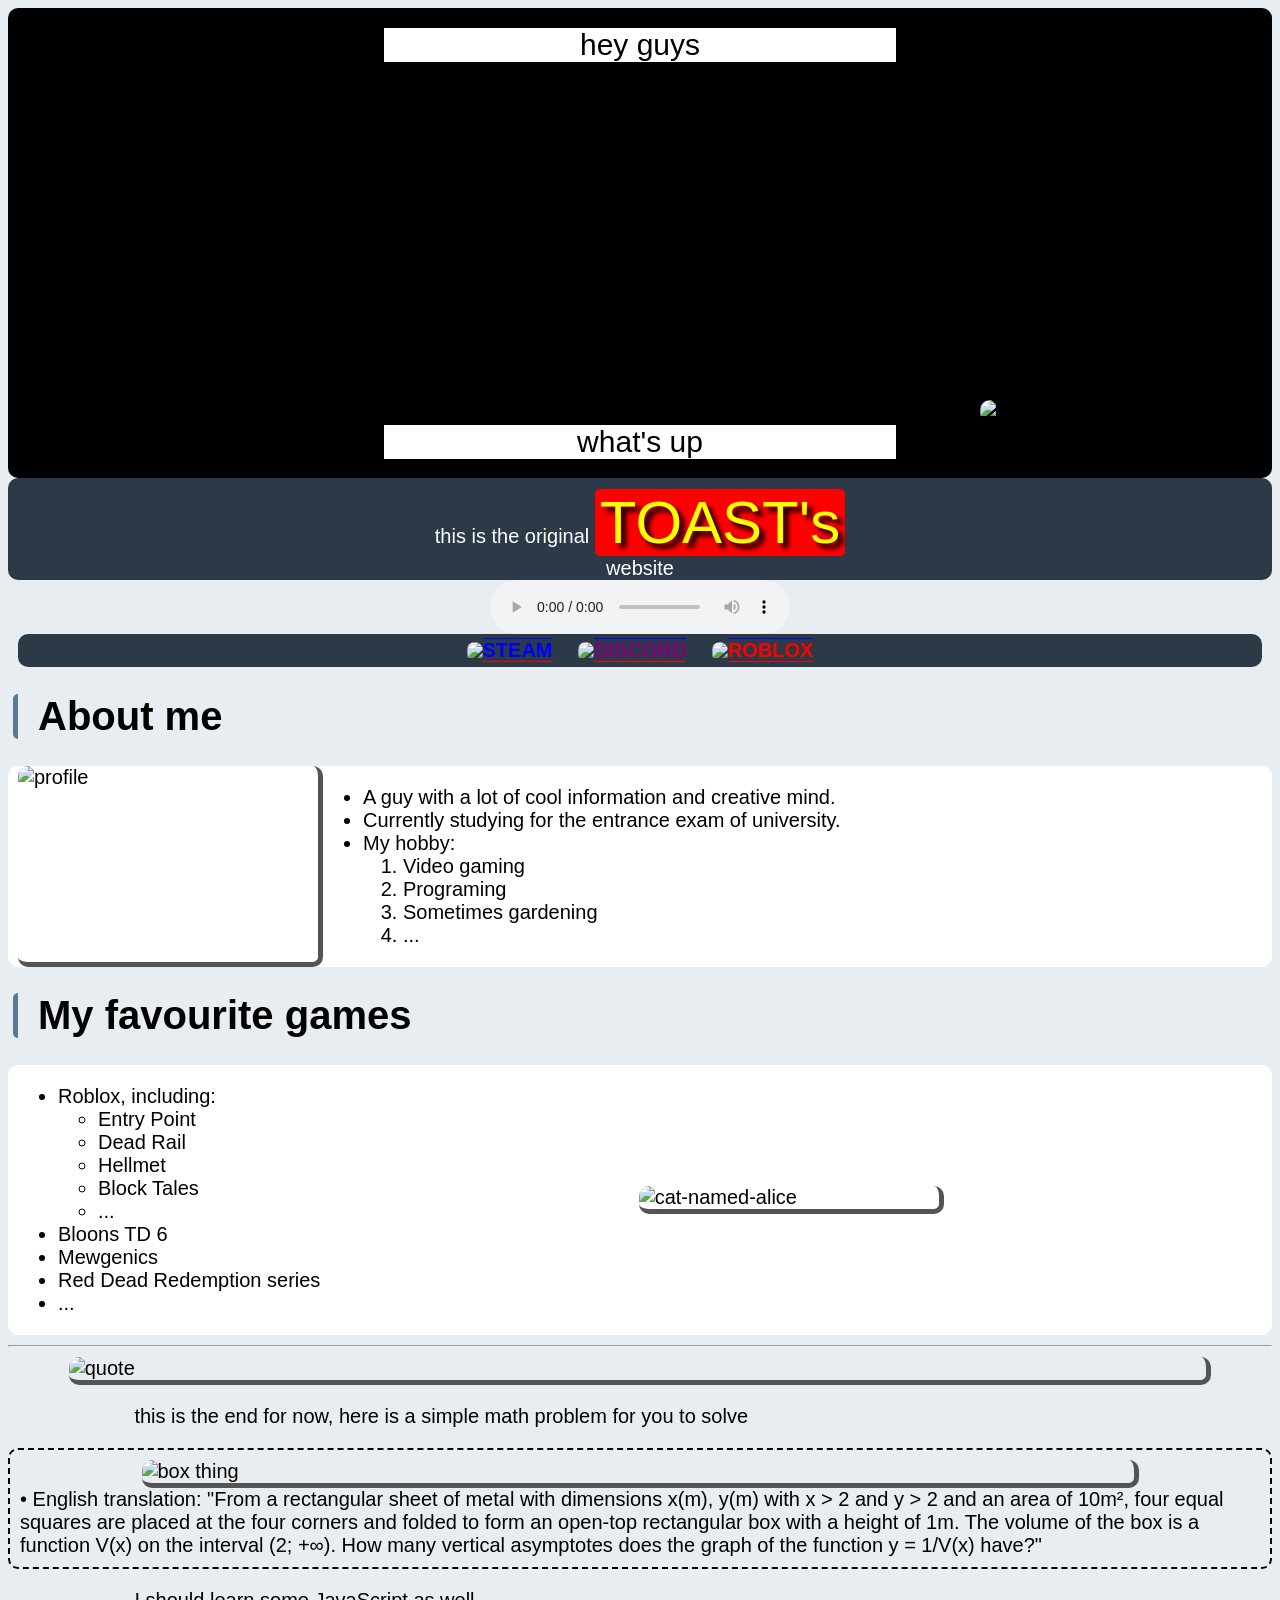
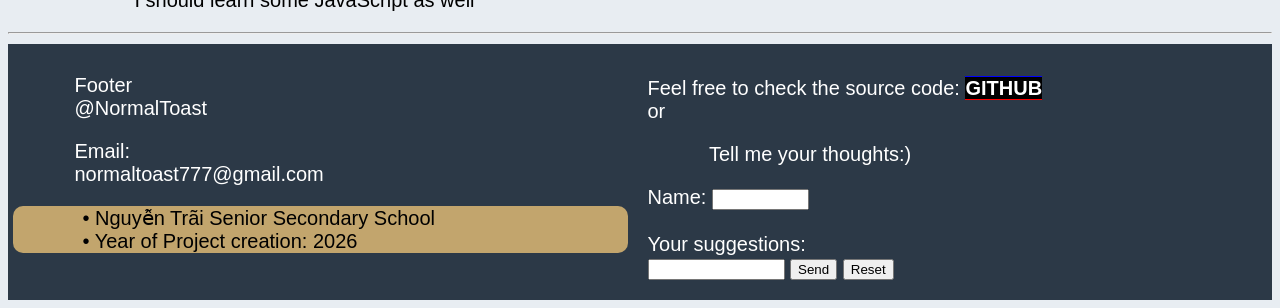
==== commit 806ad437: "Resize dancing gif This gif brings to me so many problems" ====
--- a/index.html
+++ b/index.html
@@ -9,7 +9,7 @@
 <body>
     <div class="head"><span>hey guys</span> <span style="top: 425px;">what's up</span></div> <!-- subtitle for the gif -->
     
-    <center><img class="no-border" src="gangnam.gif" style="float: right; vertical-align: top;" alt="dancing-gif"></center> <!-- dancing gif -->
+    <center><img src="gangnam.gif" style="position: absolute; right: 0px; top: 400px; float: right; border: none; width: 300px;" alt="dancing-gif"></center> <!-- dancing gif -->
     <div class="title">this is the original <span style="font-size: 300%;" id="highlight"> TOAST's </span> <br> website</div> <!-- main title -->
     <audio style="display:block; margin: auto;" controls><source src="kensuke.mp3" type="audio/mpeg"></source></audio>
     <div class="nav" style="text-align: center;">
--- a/style.css
+++ b/style.css
@@ -63,16 +63,9 @@
     background: white;
     display: flex;
     flex-wrap: wrap;
-    font-weight: normal;
 }
 .no-bg {
     background: none;
-}
-.no-border {
-    border: none;
-}
-.section-1 {
-    clear: right;  
 }
 .title {
     padding-top: 10px;
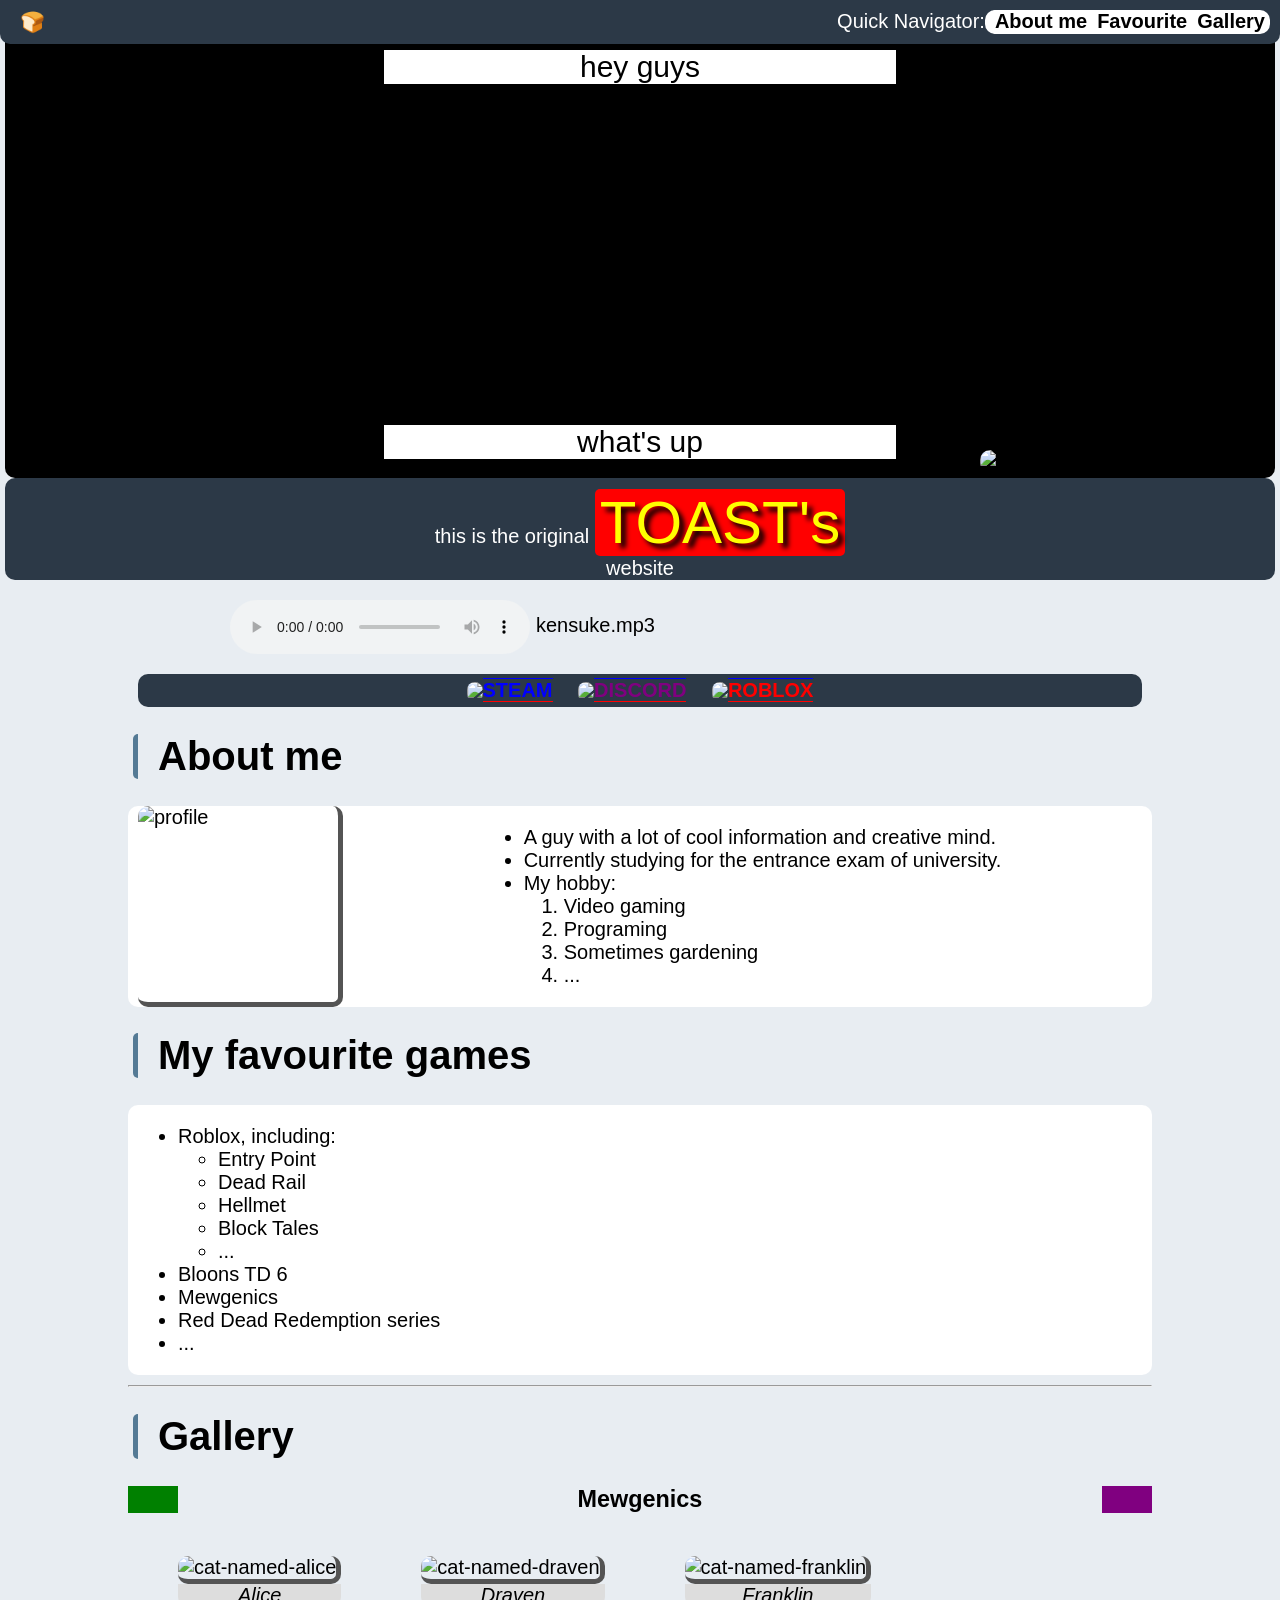
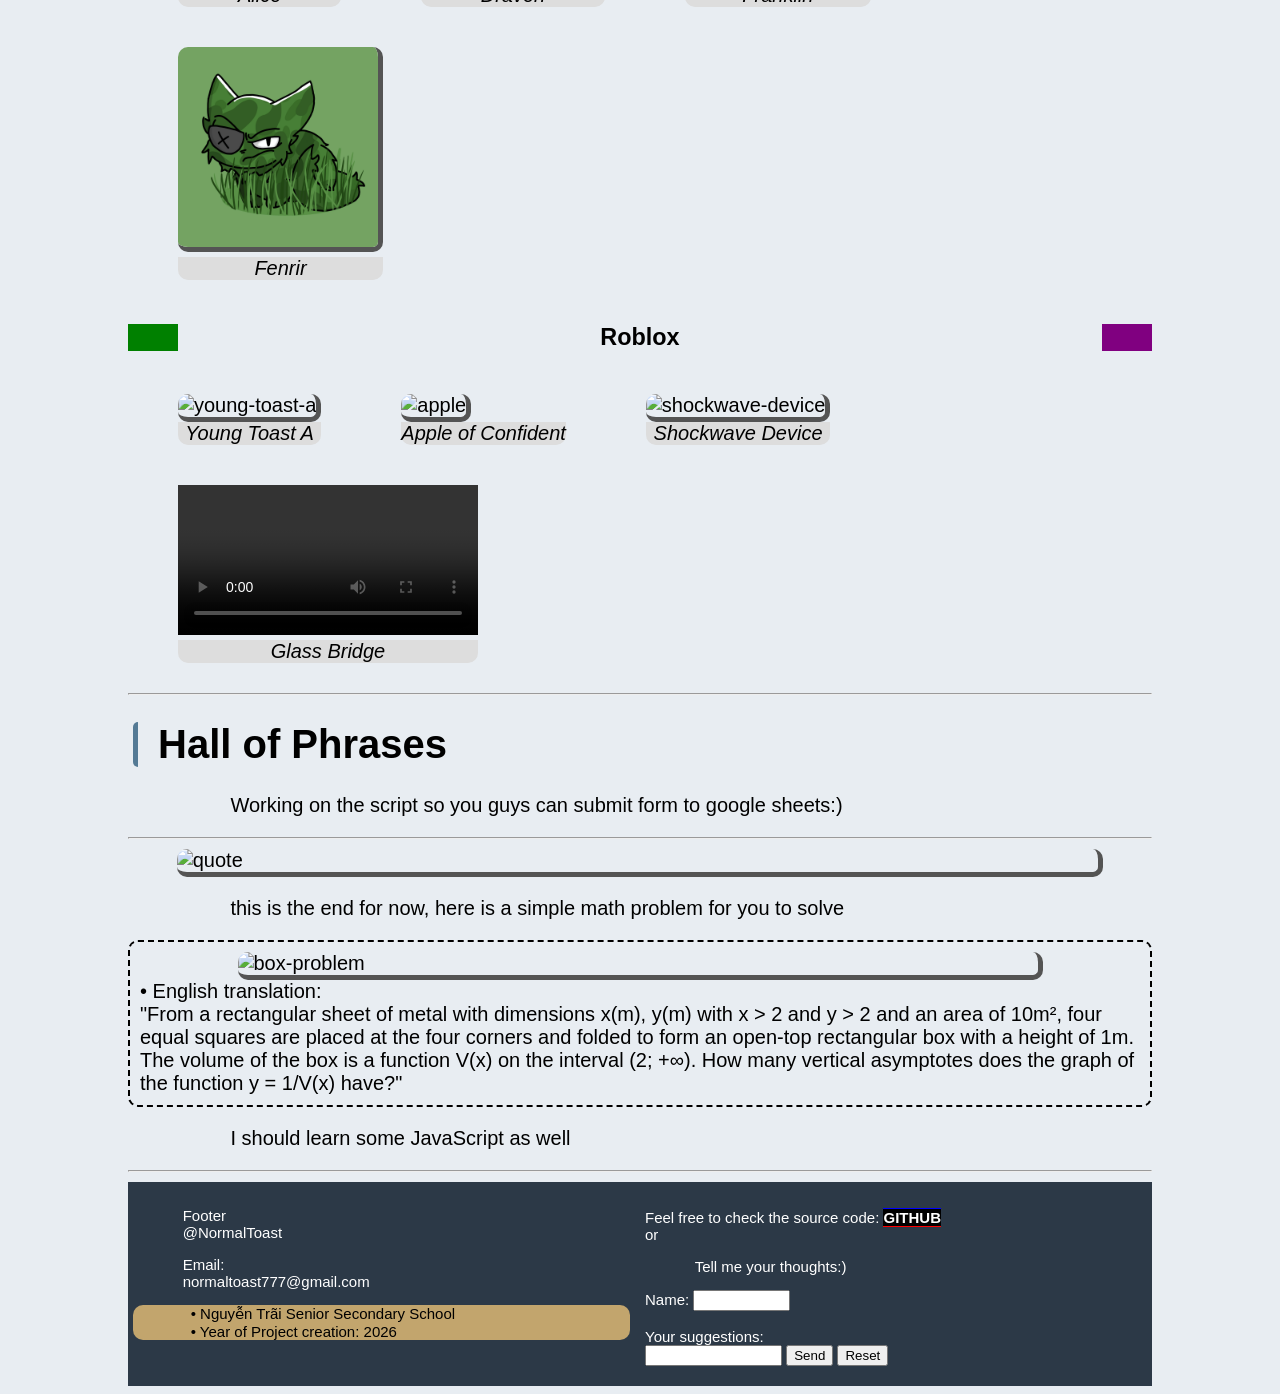
==== commit 749a7f3d: "New update + hot fix + Fixed the alt of some media being a cat name + Changed the path of the cover" ====
--- a/index.html
+++ b/index.html
@@ -4,21 +4,46 @@
         <title> Toast's stuff </title>
         <meta charset="UTF-8">
         <link rel="stylesheet" href="style.css">
-        <link rel="icon" type="image/x-icon" href="fav.ico">
+        <link rel="icon" type="image/x-icon" href="resource/icon/favicon.ico">
     </head>
 <body>
-    <div class="head"><span>hey guys</span> <span style="top: 425px;">what's up</span></div> <!-- subtitle for the gif -->
-    
-    <center><img src="gangnam.gif" style="position: absolute; right: 0px; top: 400px; float: right; border: none; width: 300px;" alt="dancing-gif"></center> <!-- dancing gif -->
+    <!--quick navigator-->
+    <div class="nav-top">
+        <div style="font-weight: bold; margin-right: auto">🍞</div>
+        Quick Navigator:
+        <a class="but-a" href="#about">About me</a>
+        <a class="but" href="#favourite">Favourite</a>
+        <a class="but-b"href="#gallery">Gallery</a></div>
+    <!-- subtitle for the gif --> 
+     <div class="head"><span style="top: 50px">hey guys</span> <span style="top: 425px;">what's up</span></div> 
+    <!-- dancing gif -->
+     <img src="resource/other/gangnam.gif" style="position: absolute; top: 450px; right: 0; float: right; border: none; width: 300px;" alt="dancing-gif">
     <div class="title">this is the original <span style="font-size: 300%;" id="highlight"> TOAST's </span> <br> website</div> <!-- main title -->
-    <audio style="display:block; margin: auto;" controls><source src="kensuke.mp3" type="audio/mpeg"></source></audio>
+    <p><audio style="vertical-align: middle;" controls><source src="resource/other/audio/kensuke.mp3" type="audio/mpeg"></source></audio> kensuke.mp3</p>  
+    <!--social link -->
     <div class="nav" style="text-align: center;">
-        <div class="nav-icon"><img class="icon" src="icon/steam.png"><a style="color:blue;" href="https://steamcommunity.com/id/NormalToast_/" target="_blank">Steam</a></div>
-        <div class="nav-icon"><img class="icon" src="icon/discord.png"><a style="color: purple;" href="https://discord.gg/rfzxkW6F" target="_blank">Discord</a></div>
-        <div class="nav-icon"><img class="icon" src="icon/roblox.png"><a style="color: red;" href="https://roblox.com/users/2380890759/profile" target="_blank">Roblox</a></div></div> <!-- navigator -->
-    <h1>About me</h1>
-    <div class="next-to"><img style="width: 300px;" src="https://i.ibb.co/rK3Rrrg0/IMG-20260419-220506.jpg" alt="profile"><span> <ul><li>A guy with a lot of cool information and creative mind.</li><li>Currently studying for the entrance exam of university.</li><li>My hobby: <ol><li>Video gaming</li><li>Programing</li><li>Sometimes gardening</li><li>...</li></ol></li></ul></span></div>
-    <h1>My favourite games</h1>
+        <div class="social-link"><img class="icon" src="resource/icon/steam.png"><a style="color:blue;" href="https://steamcommunity.com/id/NormalToast_/" target="_blank">Steam</a></div>
+        <div class="social-link"><img class="icon" src="resource/icon/discord.png"><a style="color: purple;" href="https://discord.gg/rfzxkW6F" target="_blank">Discord</a></div>
+        <div class="social-link"><img class="icon" src="resource/icon/roblox.png"><a style="color: red;" href="https://roblox.com/users/2380890759/profile" target="_blank">Roblox</a></div>
+    </div>
+    <h1 id="about">About me</h1>
+    <div class="next-to"><img style="width: 200px; margin-right: auto" src="resource/other/profile.jpg" alt="profile">
+        <span style="margin-right: auto">
+            <ul>
+                <li>A guy with a lot of cool information and creative mind.</li>
+                <li>Currently studying for the entrance exam of university.</li>
+                <li>My hobby: 
+                    <ol>
+                        <li>Video gaming</li>
+                        <li>Programing</li>
+                        <li>Sometimes gardening</li>
+                        <li>...</li>
+                    </ol>
+                </li>
+            </ul>
+        </span>
+    </div>
+    <h1 id="favourite">My favourite games</h1>
     <div class="next-to">
     <span><ul><li>Roblox, including:<ul>
         <li>Entry Point</li>
@@ -31,10 +56,31 @@
     <li>Mewgenics</li>
     <li>Red Dead Redemption series</li>
     <li>...</li></ul></span>
-    <img style="position: relative; width: 300px; margin: auto" src="https://i.ibb.co/RkHwSvLQ/Untitled2-20260425145748.jpg" alt="cat-named-alice"></div><hr>
-    <img style="width: 90%; display: block; margin: auto" src="https://i.ibb.co/QjFYnVGm/quote-1473316734030188766.png" alt="quote">
+    </div><hr>
+    <h1 id="gallery">Gallery</h1>
+    <h3>Mewgenics</h3>
+    <div class="gallery" style="display: flex; flex-wrap: wrap;">
+        <figure><img src="resource/gallery/alice.jpg" alt="cat-named-alice"><figcaption>Alice</figcaption></figure>
+        <figure><img src="resource/gallery/draven.jpg" alt="cat-named-draven"><figcaption>Draven</figcaption></figure>
+        <figure><img src="resource/gallery/franklin.jpg" alt="cat-named-franklin"><figcaption>Franklin</figcaption></figure>
+        <figure><img src="resource/gallery/fenrir.jpg" alt="cat-named-fenrir"><figcaption>Fenrir</figcaption></figure>
+    </div>
+    <h3>Roblox</h3>
+    <div class="gallery" style="display: flex; flex-wrap: wrap;">
+        <figure><img src="resource/gallery/young-toast.jpg" alt="young-toast-a"><figcaption>Young Toast A</figcaption></figure>
+        <figure><img src="resource/gallery/apple.jpg" alt="apple"><figcaption>Apple of Confident</figcaption></figure>
+        <figure><img src="resource/gallery/shockwave-device.jpg" alt="shockwave-device"><figcaption>Shockwave Device</figcaption></figure>
+        <figure><video style="width: 300px; margin: auto" controls><source src="resource/gallery/glass-bridge.mp4"></video><figcaption>Glass Bridge</figcaption></figure>
+    </div>
+    <hr>
+    <h1>Hall of Phrases</h1>
+    <p>Working on the script so you guys can submit form to  google sheets:)</p>
+    <hr>
+    <img style="width: 90%; display: block; margin: auto" src="resource/other/quote.png" alt="quote">
     <p>this is the end for now, here is a simple math problem for you to solve</p>
-    <div style="border: 2px dashed black; padding: 10px"><img style="display: block; margin: auto; width: 80%;" src="https://i.ibb.co/xqFj0qC5/Screenshot-2025-09-18-22-17-22-42-439a3fec0400f8974d35eed09a31f914.jpg" alt="box thing"><span>• English translation: "From a rectangular sheet of metal with dimensions x(m), y(m) with x > 2 and y > 2 and an area of 10m², four equal squares are placed at the four corners and folded to form an open-top rectangular box with a height of 1m. The volume of the box is a function V(x) on the interval (2; +∞). How many vertical asymptotes does the graph of the function y = 1/V(x) have?"</span></div>
+    <div style="border: 2px dashed black; padding: 10px">
+        <img style="display: block; margin: auto; width: 80%;" src="resource/other/math.jpg" alt="box-problem"><span>• English translation:<br> "From a rectangular sheet of metal with dimensions x(m), y(m) with x > 2 and y > 2 and an area of 10m², four equal squares are placed at the four corners and folded to form an open-top rectangular box with a height of 1m. The volume of the box is a function V(x) on the interval (2; +∞). How many vertical asymptotes does the graph of the function y = 1/V(x) have?"</span>
+    </div>
     <p>I should learn some JavaScript as well</p>
     <hr>
 </body>                    
--- a/style.css
+++ b/style.css
@@ -12,6 +12,36 @@
 
 
 /* class goes here */
+.but-a {
+    color: black;
+    border: none;
+    border-top: none;
+    border-bottom: none;
+    border-left: 10px solid white;
+    border-right: none;
+    border-radius: 10px 0 0 10px;               
+    background: white;
+}
+.but {
+    color: black;
+    border: none;
+    border-top: none;
+    border-bottom: none;
+    border-left: 10px solid white;
+    border-right: none;            
+    background: white;
+}
+.but-b {
+    color: black;
+    border: none;
+    border-top: none;
+    border-bottom: none;
+    border-left: 10px solid white;
+    border-right: none;
+    border-radius: 0 10px 10px 0;               
+    background: white;
+    padding-right: 5px;
+}
 .col {
     column-count: 2;
     word-wrap: break-word;
@@ -20,8 +50,12 @@
     background: #C2A56D;
     color: #000000;
 }
+.gallery img{
+    width: 200px;
+    margin: auto;
+}
 .head {
-    background-image: url("https://i.ibb.co/fYS0RCQc/IMG-0102-20260415-142655-0000.gif");
+    background-image: url("resource/other/cover.gif");
     background-color: black;
     background-repeat: no-repeat;
     background-size: contain;
@@ -31,7 +65,8 @@
     font-size: 30px; 
     height: 450px; 
     padding-top: 20px;
-   
+    margin-left: -12%;
+    margin-right: -12%;
 }
 .head span {
     text-align: center;
@@ -48,24 +83,34 @@
     display: inline-block;
 }
 .nav {
-    padding-top: 5px;
-    padding-bottom: 5px;
     display: block;
     margin-left: 10px;
     margin-right: 10px;
     background: #2C3947;
     text-transform: uppercase;
 }
-.nav-icon {
-    display: inline-block;
+.nav-top {
+    position: fixed;
+    display: flex;
+    justify-content: flex-end;
+    top: 0;
+    left: 0;
+    right: 0;
+    color: white;
+    background: #2C3947;
+    border-radius: 0 0 10px 10px;
+    padding: 10px;
+    z-index: 1;
 }
 .next-to {
     background: white;
     display: flex;
     flex-wrap: wrap;
 }
-.no-bg {
-    background: none;
+.social-link {
+    padding-top: 5px;
+    padding-bottom: 5px;
+    display: inline-block;
 }
 .title {
     padding-top: 10px;
@@ -73,13 +118,16 @@
     text-align: center;
     display: block;
     background: #2C3947;
+    margin-left: -12%;
+    margin-right: -12%;
 }
 /* end of class */
 
 
 
-/* main goes here */
+/* tag goes here */
 a {
+    color: white;
     font-weight: bold;
     text-decoration: none;
     border-top: 1px solid blue;
@@ -93,14 +141,23 @@
     background: #E8EDF2;
     font-family: Arial;
     font-size: 20px;
+    margin-left: 10%;
+    margin-right: 10%;
 }
 div {
     padding-left: 10px;
     padding-right: 10px;
     border-radius: 10px;
 }
+figcaption {
+    text-align: center;
+    background: #dddddd;
+    border-radius: 0 0 10px 10px;
+    font-style: italic;
+}
 footer {
     color: white;
+    font-size: 15px;
     padding: 10px 10px 20px 5px;
     background: #2C3947;
 }
@@ -112,6 +169,11 @@
     border-radius: 5px;
     border-left: 5px solid #547A95;
 }
+h3 {
+    text-align: center;
+    border-left: 50px solid green;
+    border-right: 50px solid purple;
+}
 img {
     border-right: 5px inset black;
     border-bottom: 5px inset black;
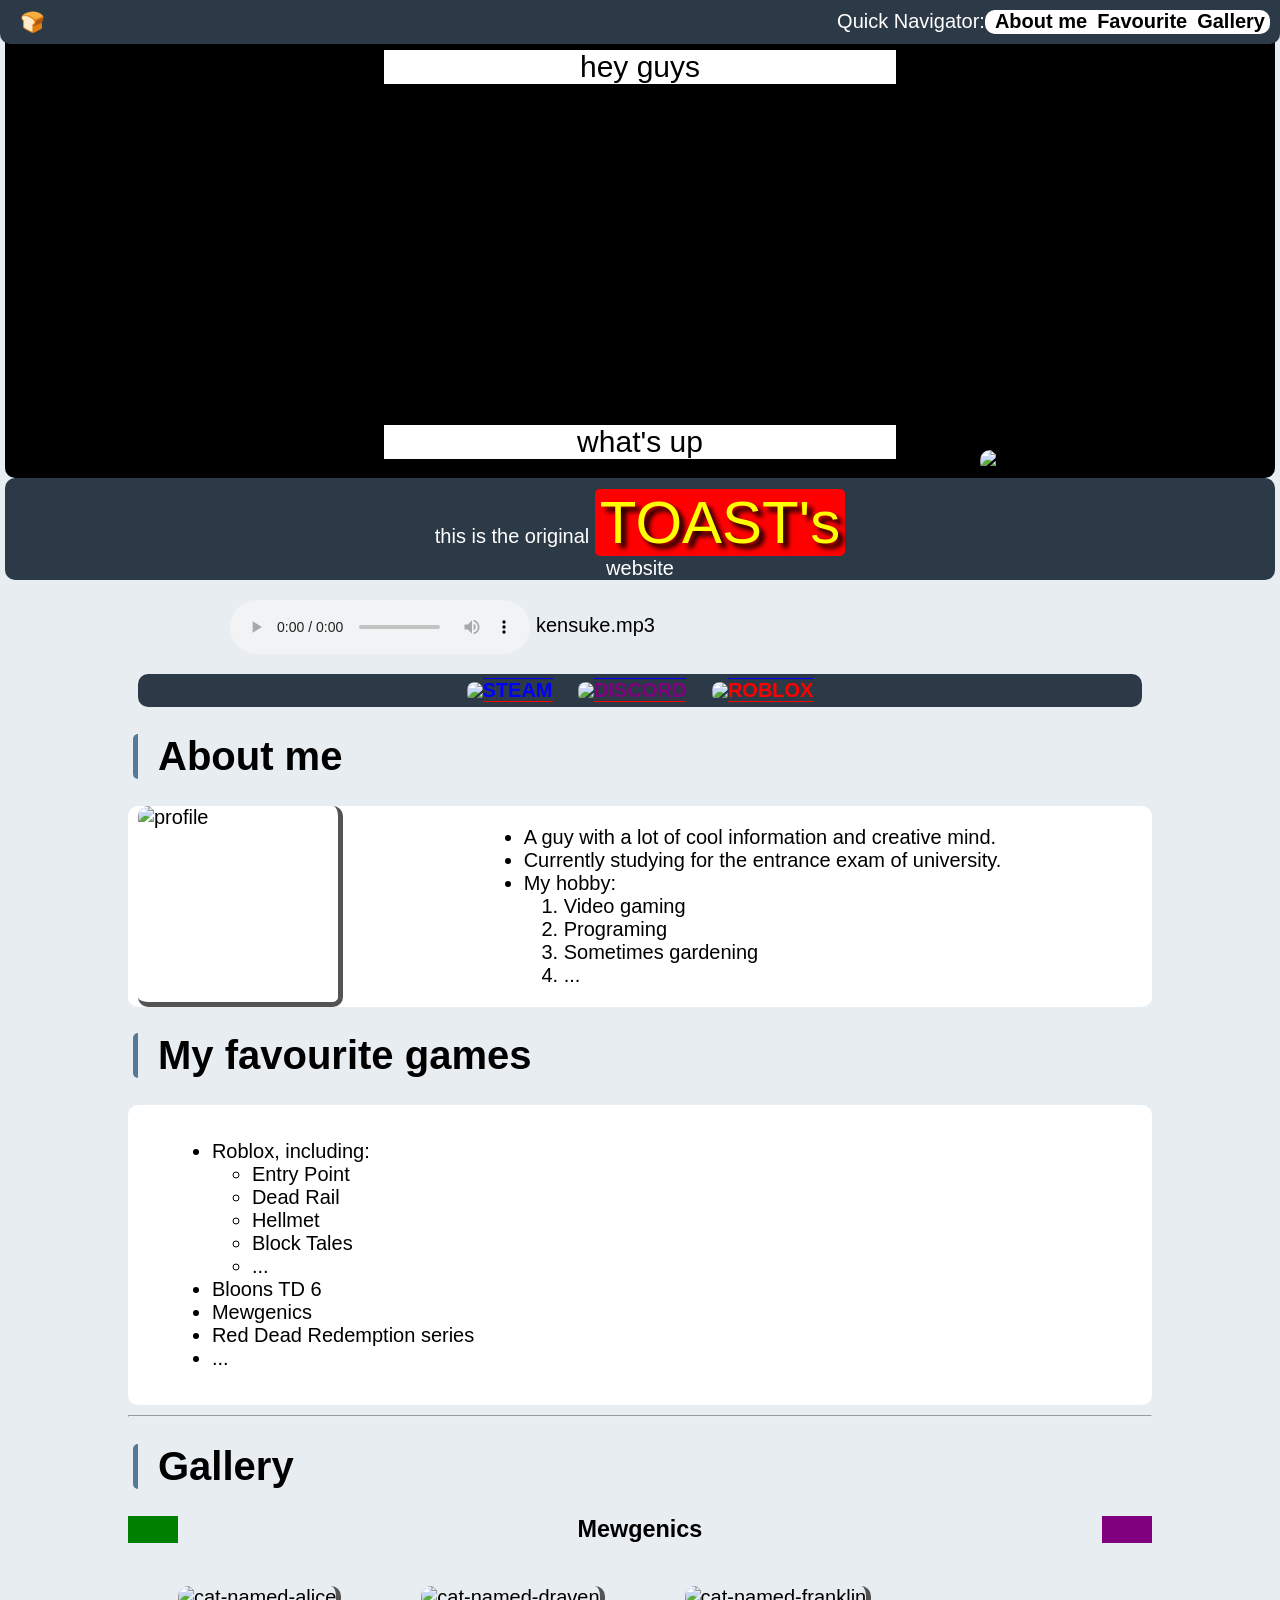
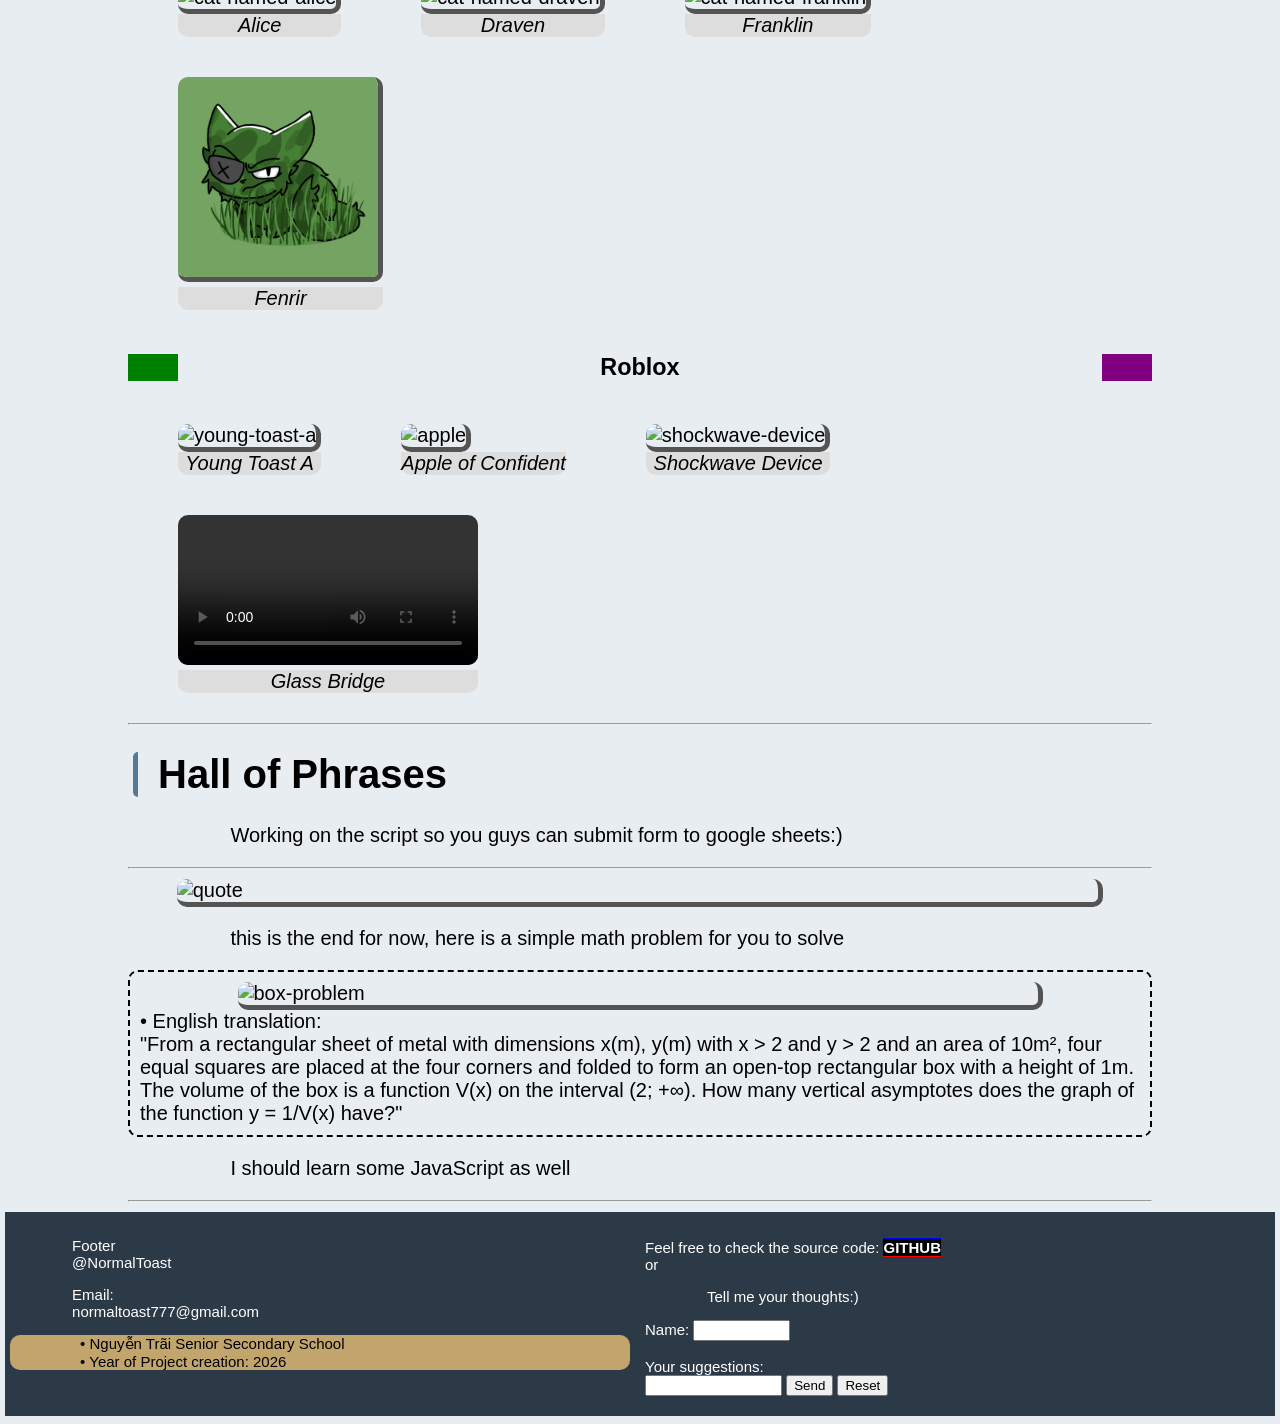
==== commit 8c9e0a2f: "Hot fix I forgot the .html and .css" ====
--- a/index.html
+++ b/index.html
@@ -45,7 +45,7 @@
     </div>
     <h1 id="favourite">My favourite games</h1>
     <div class="next-to">
-    <span><ul><li>Roblox, including:<ul>
+    <span style="margin: auto"><ul><li>Roblox, including:<ul>
         <li>Entry Point</li>
         <li>Dead Rail</li>
         <li>Hellmet</li>
@@ -56,6 +56,7 @@
     <li>Mewgenics</li>
     <li>Red Dead Redemption series</li>
     <li>...</li></ul></span>
+    <video style="height: 300px; margin-left: auto" autoplay muted><source src="resource/other/steve-scary.mp4"></video>
     </div><hr>
     <h1 id="gallery">Gallery</h1>
     <h3>Mewgenics</h3>
--- a/style.css
+++ b/style.css
@@ -160,6 +160,8 @@
     font-size: 15px;
     padding: 10px 10px 20px 5px;
     background: #2C3947;
+    margin-left: -12%;
+    margin-right: -12%;
 }
 h1 {
     padding-left: 10px;
@@ -183,4 +185,7 @@
     margin-left: 10%;
     margin-right: 10%;
 }
+video {
+    border-radius: 10px;
+}
 /* end of main */
